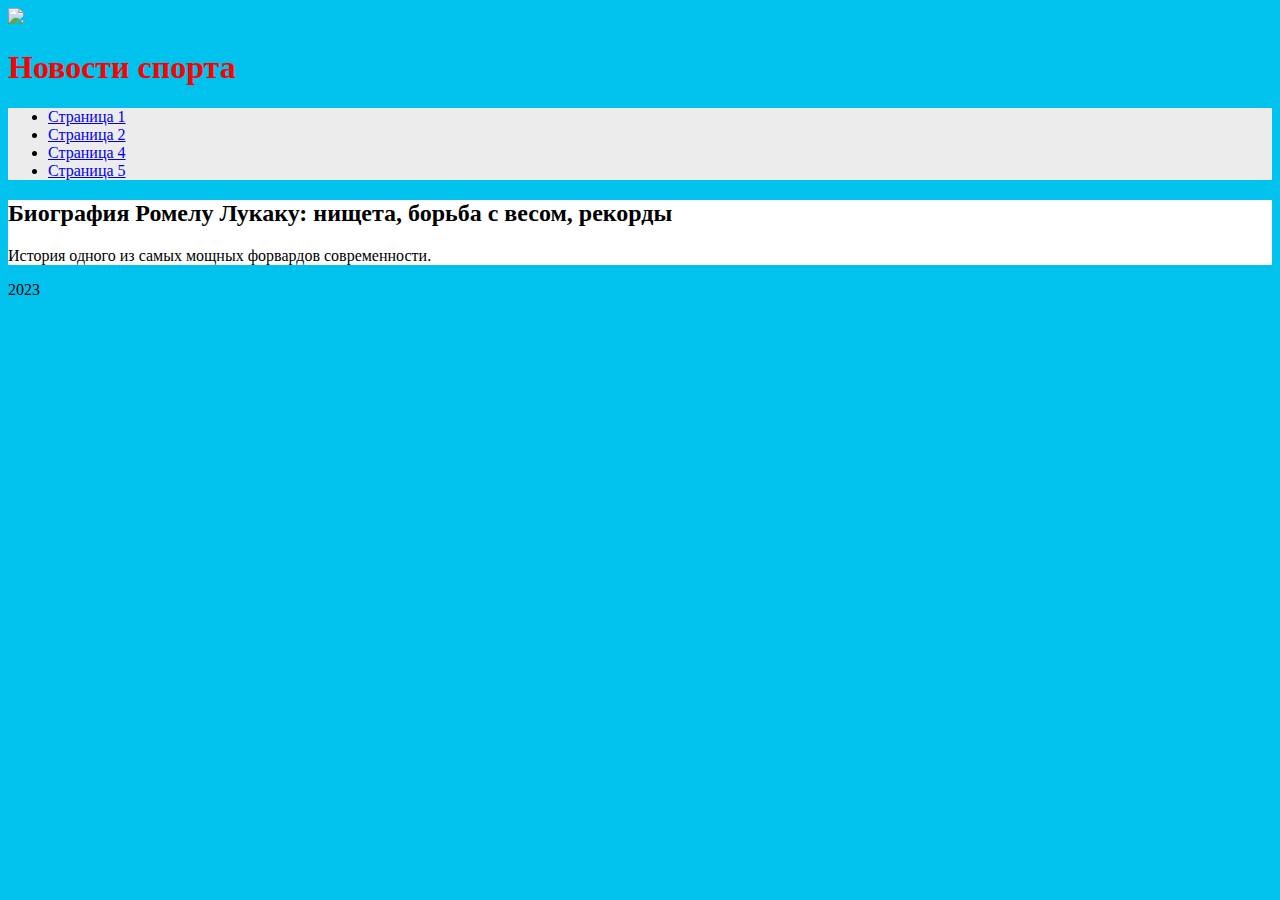
==== 1.html @ a06452af "Add files via upload" ====
<!doctype html>
<html>
    <head>
        <meta charset="utf-8">
        <title>Новости спорта</title>
        <link href="style.css" rel="stylesheet">
    </head>
    <body>
        <header>
            <img src ="./gerbtspu118.png">
            <h1>Новости спорта</h1>
        </header>
        <div if="flex">
            <nav>
                <ul>
                    <li>
                        <a href="./index.html">Страница 1</a>
                        <li><a href="./css.html">Страница 2</a></li>
                        <li><a href="./2.html">Страница 4</a></li>
                        <li><a href="./3.html">Страница 5</a></li>

                    </li>
                </ul>
            </nav>

            <main>
                <article>
                    <h2>Биография Ромелу Лукаку: нищета, борьба с весом, рекорды</h2>
                    <p>История одного из самых мощных форвардов современности.
                    </p>
                </article>
            </main>
        </div>

        <footer>
            2023
        </footer>

    </body>
</html>
---- style.css ----
body {
    background-color: #00c2ec;
}
#flex {
    display: flex;
    flex-direction: row;
}

nav {
    background-color: #ececec;
}
main {
    background-color: #ffffff;
}
h1 {
    color: red;
}
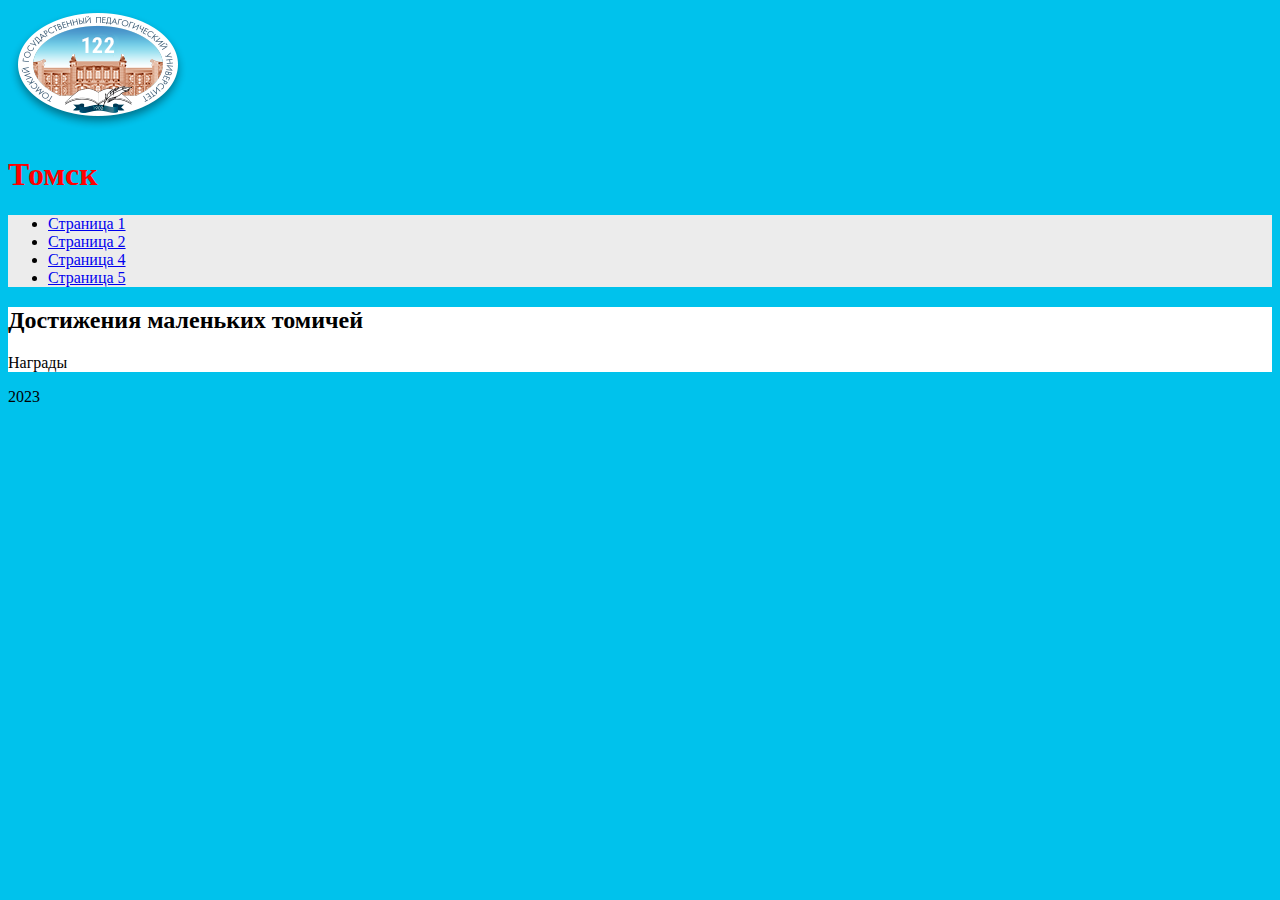
==== commit eb5813b5: "Update 1.html" ====
--- a/1.html
+++ b/1.html
@@ -2,13 +2,13 @@
 <html>
     <head>
         <meta charset="utf-8">
-        <title>Новости спорта</title>
+        <title>Томск</title>
         <link href="style.css" rel="stylesheet">
     </head>
     <body>
         <header>
             <img src ="./gerbtspu118.png">
-            <h1>Новости спорта</h1>
+            <h1>Томск</h1>
         </header>
         <div if="flex">
             <nav>
@@ -25,8 +25,8 @@
 
             <main>
                 <article>
-                    <h2>Биография Ромелу Лукаку: нищета, борьба с весом, рекорды</h2>
-                    <p>История одного из самых мощных форвардов современности.
+                    <h2>Достижения маленьких томичей</h2>
+                    <p>Награды
                     </p>
                 </article>
             </main>
